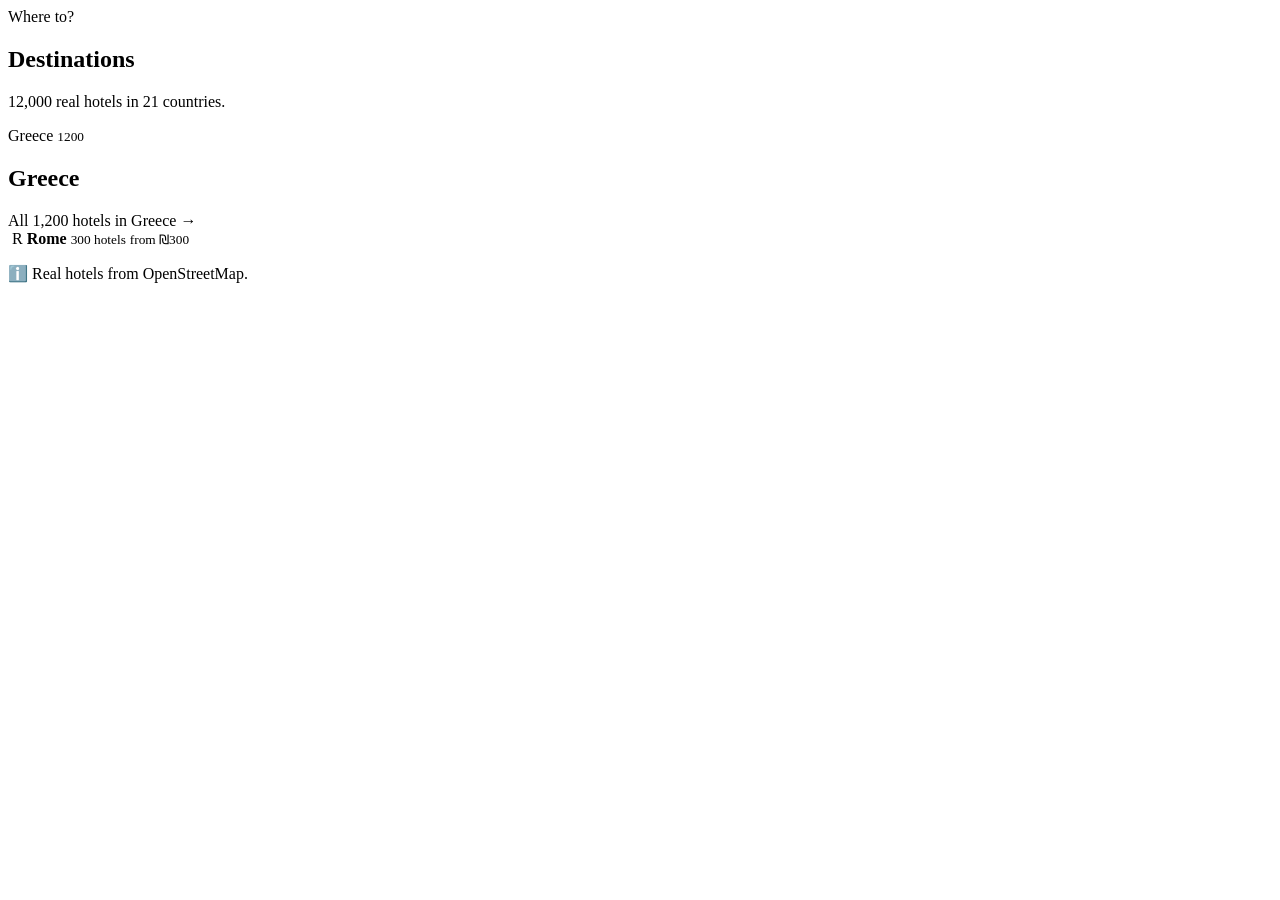
==== src/main/resources/templates/destinations.html @ cd46b008 "First version" ====
<!DOCTYPE html>
<html xmlns:th="http://www.thymeleaf.org" lang="en" th:lang="${@tr.lang()}" th:dir="${@tr.dir()}">
<head th:replace="~{fragments :: head(#{destinations.title})}"></head>
<body class="dest-page">
<header th:replace="~{fragments :: header}"></header>

<main id="main" tabindex="-1">
    <section class="search-band dest-hero">
        <div class="wrap">
            <span class="eyebrow" th:text="#{dest.eyebrow}">Where to?</span>
            <h1 th:text="#{destinations.title}">Destinations</h1>
            <p class="lead" th:text="#{destinations.lead(${#numbers.formatInteger(hotelCount, 1, 'COMMA')}, ${groups.size()})}">12,000 real hotels in 21 countries.</p>
            <nav class="country-chips" th:aria-label="#{destinations.jump}">
                <a th:each="g : ${groups}" th:href="'#c-' + ${g.country()}" class="cchip">
                    <span th:text="${@tr.country(g.country())}">Greece</span> <small th:text="${g.hotels()}">1200</small></a>
            </nav>
        </div>
    </section>

    <div class="wrap">
        <section class="country" th:each="g, gi : ${groups}" th:id="'c-' + ${g.country()}" th:style="'--i:' + ${gi.index}">
            <div class="country-head">
                <h2 th:text="${@tr.country(g.country())}">Greece</h2>
                <a class="btn primary small"
                   th:href="@{/search(city=${@tr.country(g.country())},checkIn=${defaultCheckIn},checkOut=${defaultCheckOut})}"
                   th:text="#{destinations.allIn(${@tr.country(g.country())}, ${#numbers.formatInteger(g.hotels(), 1, 'COMMA')})}">All 1,200 hotels in Greece →</a>
            </div>
            <div class="city-grid">
                <a class="city-card" th:each="c : ${g.cities()}"
                   th:href="@{/search(city=${c.destination().name()},checkIn=${defaultCheckIn},checkOut=${defaultCheckOut})}">
                    <span class="city-photo" th:if="${@photos.hasCity(c.destination().key())}">
                        <img class="ph" th:src="${@photos.city(c.destination().key(), false)}" alt="" loading="lazy"></span>
                    <span class="city-photo city-initial" th:unless="${@photos.hasCity(c.destination().key())}" aria-hidden="true"
                          th:text="${#strings.substring(@tr.city(c.destination().name()), 0, 1)}">R</span>
                    <span class="city-text">
                        <b th:text="${@tr.city(c.destination().name())}">Rome</b>
                        <small th:text="#{dest.count(${c.hotels()})}">300 hotels</small>
                        <small class="muted"><span th:text="#{hotels.from}">from</span> <span dir="ltr" th:text="${@fmt.money(c.fromNightly())}">₪300</span></small>
                    </span>
                </a>
            </div>
        </section>
        <p class="demo-note small"><span aria-hidden="true">ℹ️</span> <span th:utext="#{search.realNote}">Real hotels from OpenStreetMap.</span></p>
    </div>
</main>

<footer th:replace="~{fragments :: footer}"></footer>
</body>
</html>
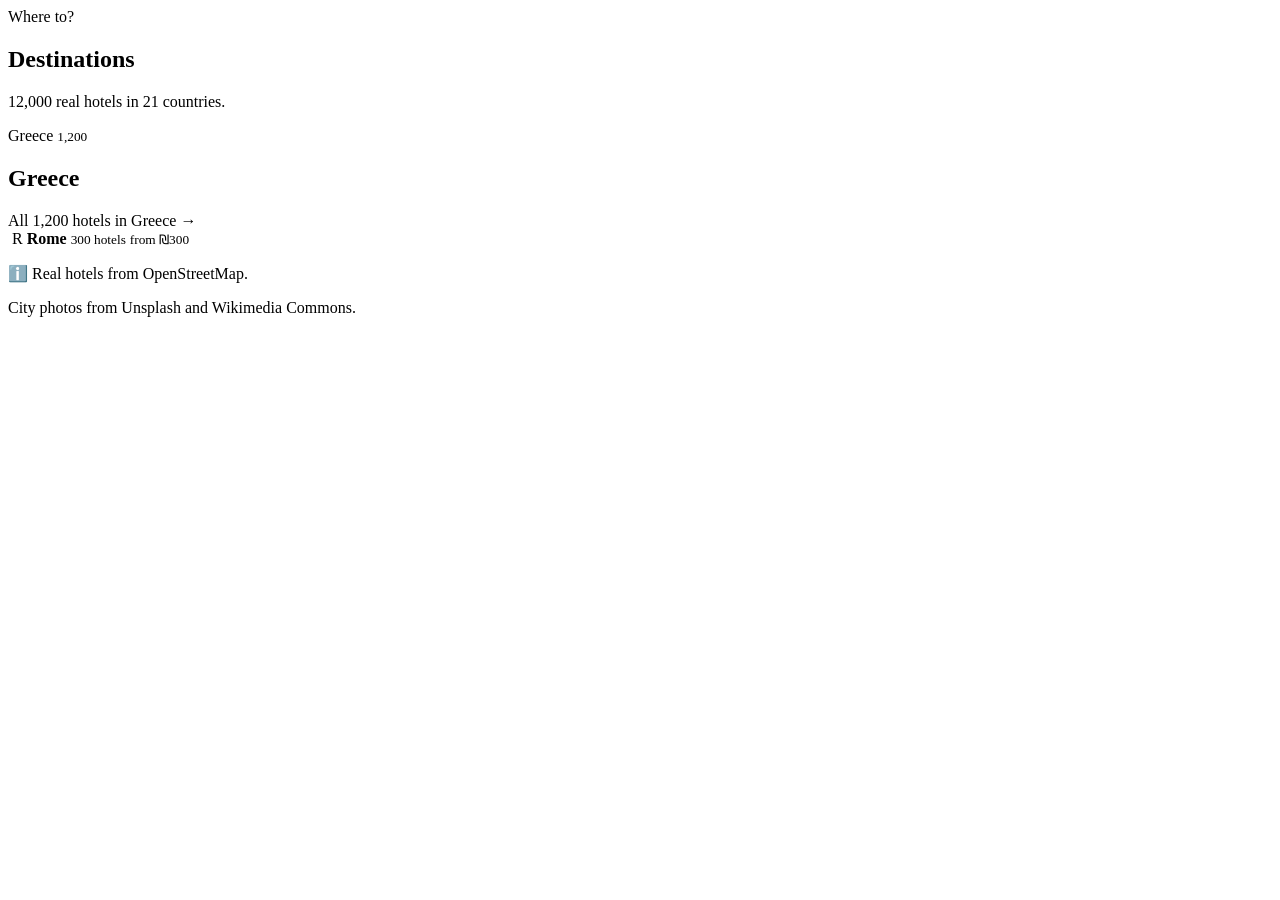
==== commit 49d674a3: "Add app icon, city photos and redesigned filters" ====
--- a/src/main/resources/templates/destinations.html
+++ b/src/main/resources/templates/destinations.html
@@ -12,7 +12,7 @@
             <p class="lead" th:text="#{destinations.lead(${#numbers.formatInteger(hotelCount, 1, 'COMMA')}, ${groups.size()})}">12,000 real hotels in 21 countries.</p>
             <nav class="country-chips" th:aria-label="#{destinations.jump}">
                 <a th:each="g : ${groups}" th:href="'#c-' + ${g.country()}" class="cchip">
-                    <span th:text="${@tr.country(g.country())}">Greece</span> <small th:text="${g.hotels()}">1200</small></a>
+                    <span th:text="${@tr.country(g.country())}">Greece</span> <small th:text="${#numbers.formatInteger(g.hotels(), 1, 'COMMA')}">1,200</small></a>
             </nav>
         </div>
     </section>
@@ -21,7 +21,7 @@
         <section class="country" th:each="g, gi : ${groups}" th:id="'c-' + ${g.country()}" th:style="'--i:' + ${gi.index}">
             <div class="country-head">
                 <h2 th:text="${@tr.country(g.country())}">Greece</h2>
-                <a class="btn primary small"
+                <a class="btn ghost small"
                    th:href="@{/search(city=${@tr.country(g.country())},checkIn=${defaultCheckIn},checkOut=${defaultCheckOut})}"
                    th:text="#{destinations.allIn(${@tr.country(g.country())}, ${#numbers.formatInteger(g.hotels(), 1, 'COMMA')})}">All 1,200 hotels in Greece →</a>
             </div>
@@ -41,6 +41,7 @@
             </div>
         </section>
         <p class="demo-note small"><span aria-hidden="true">ℹ️</span> <span th:utext="#{search.realNote}">Real hotels from OpenStreetMap.</span></p>
+        <p class="demo-note small" th:utext="#{destinations.credit}">City photos from Unsplash and Wikimedia Commons.</p>
     </div>
 </main>
 
